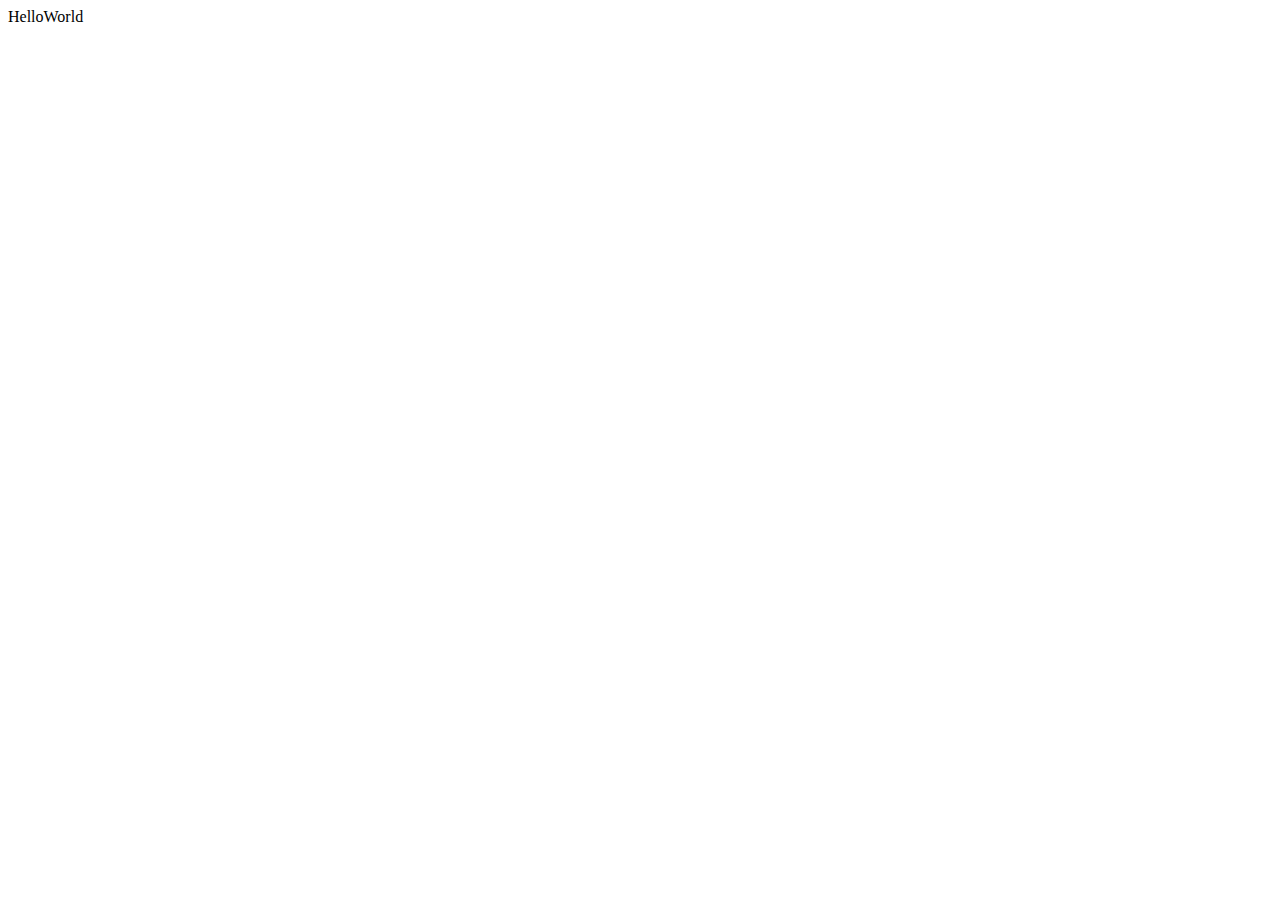
==== index.html @ ce4b04bb "test001" ====
<!DOCTYPE html>
<html lang="en">
<head>
    <meta charset="UTF-8">
    <meta name="viewport" content="width=device-width, initial-scale=1.0">
    <title>Test1.0</title>
</head>
<body>
    HelloWorld
</body>
</html>
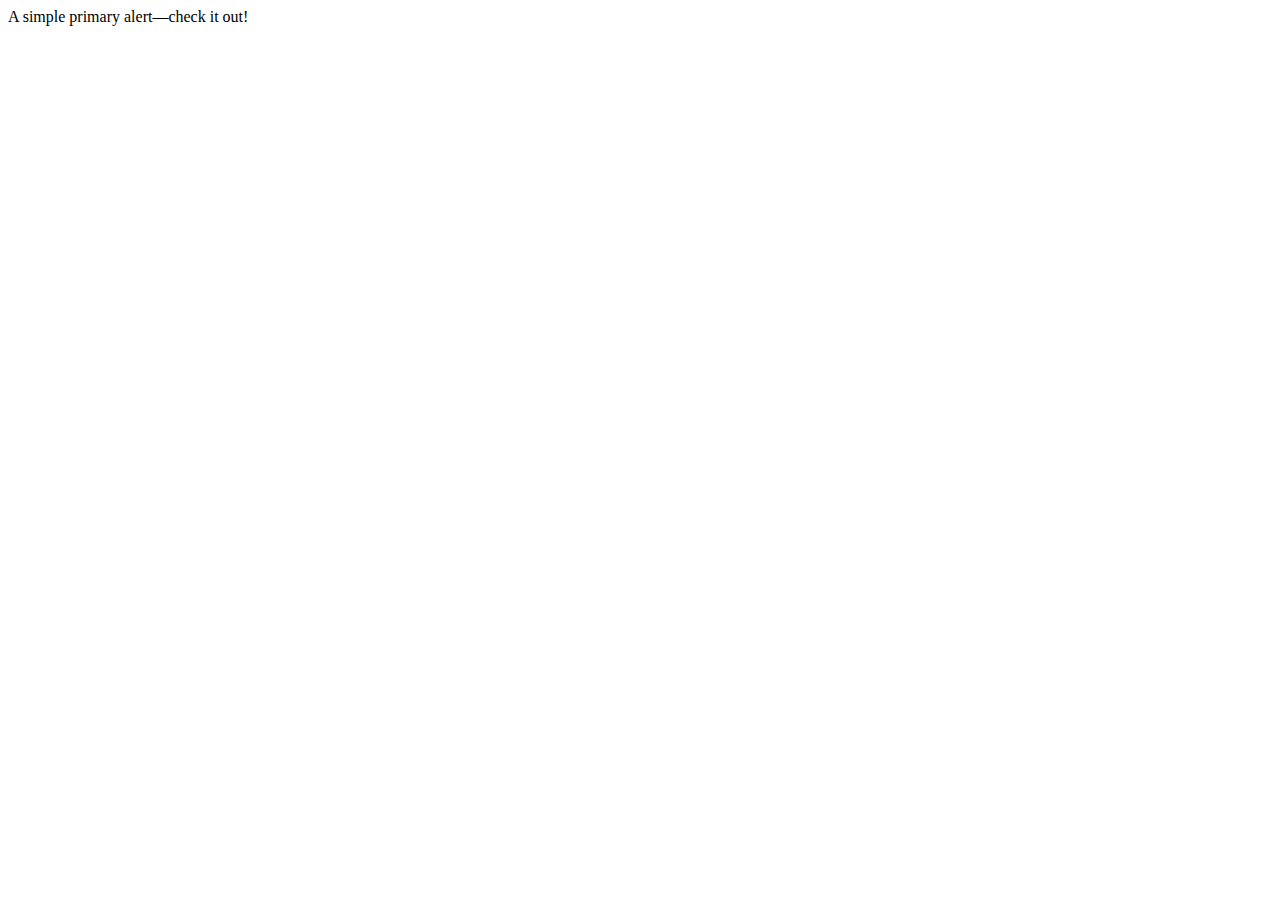
==== commit 337dca44: "'test002'" ====
--- a/index.html
+++ b/index.html
@@ -3,9 +3,16 @@
 <head>
     <meta charset="UTF-8">
     <meta name="viewport" content="width=device-width, initial-scale=1.0">
+    <link href="https://cdn.jsdelivr.net/npm/bootstrap@5.3.2/dist/css/bootstrap.min.css" rel="stylesheet"
+        integrity="sha384-T3c6CoIi6uLrA9TneNEoa7RxnatzjcDSCmG1MXxSR1GAsXEV/Dwwykc2MPK8M2HN" crossorigin="anonymous">
     <title>Test1.0</title>
 </head>
 <body>
-    HelloWorld
+    <div class="alert alert-primary" role="alert">
+        A simple primary alert—check it out!
+    </div>
+    <script src="https://cdn.jsdelivr.net/npm/bootstrap@5.3.2/dist/js/bootstrap.bundle.min.js"
+        integrity="sha384-C6RzsynM9kWDrMNeT87bh95OGNyZPhcTNXj1NW7RuBCsyN/o0jlpcV8Qyq46cDfL"
+        crossorigin="anonymous"></script>
 </body>
 </html>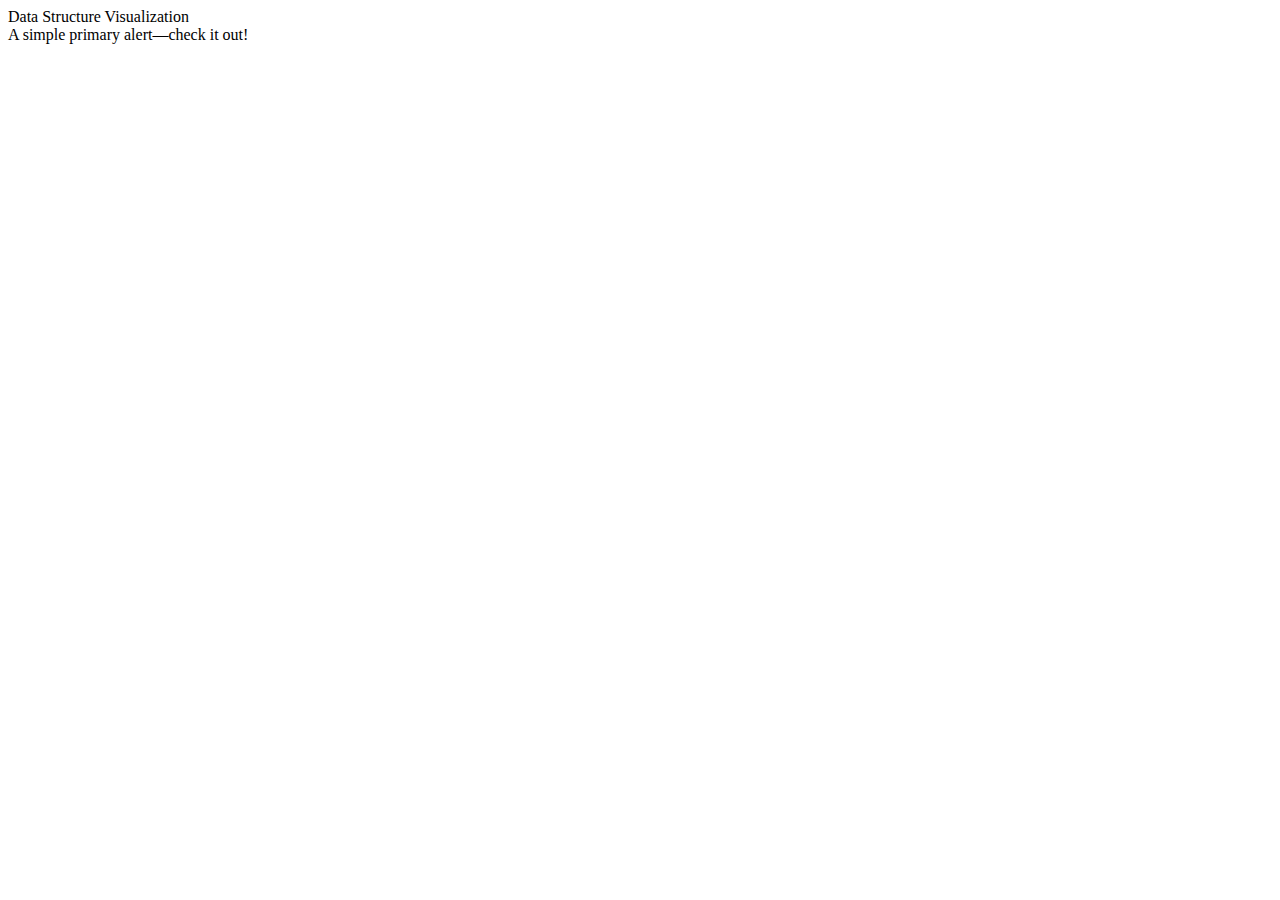
==== commit b3e32402: "'test003'" ====
--- a/index.html
+++ b/index.html
@@ -8,6 +8,7 @@
     <title>Test1.0</title>
 </head>
 <body>
+    <div class="fixed-top">Data Structure Visualization</div>
     <div class="alert alert-primary" role="alert">
         A simple primary alert—check it out!
     </div>
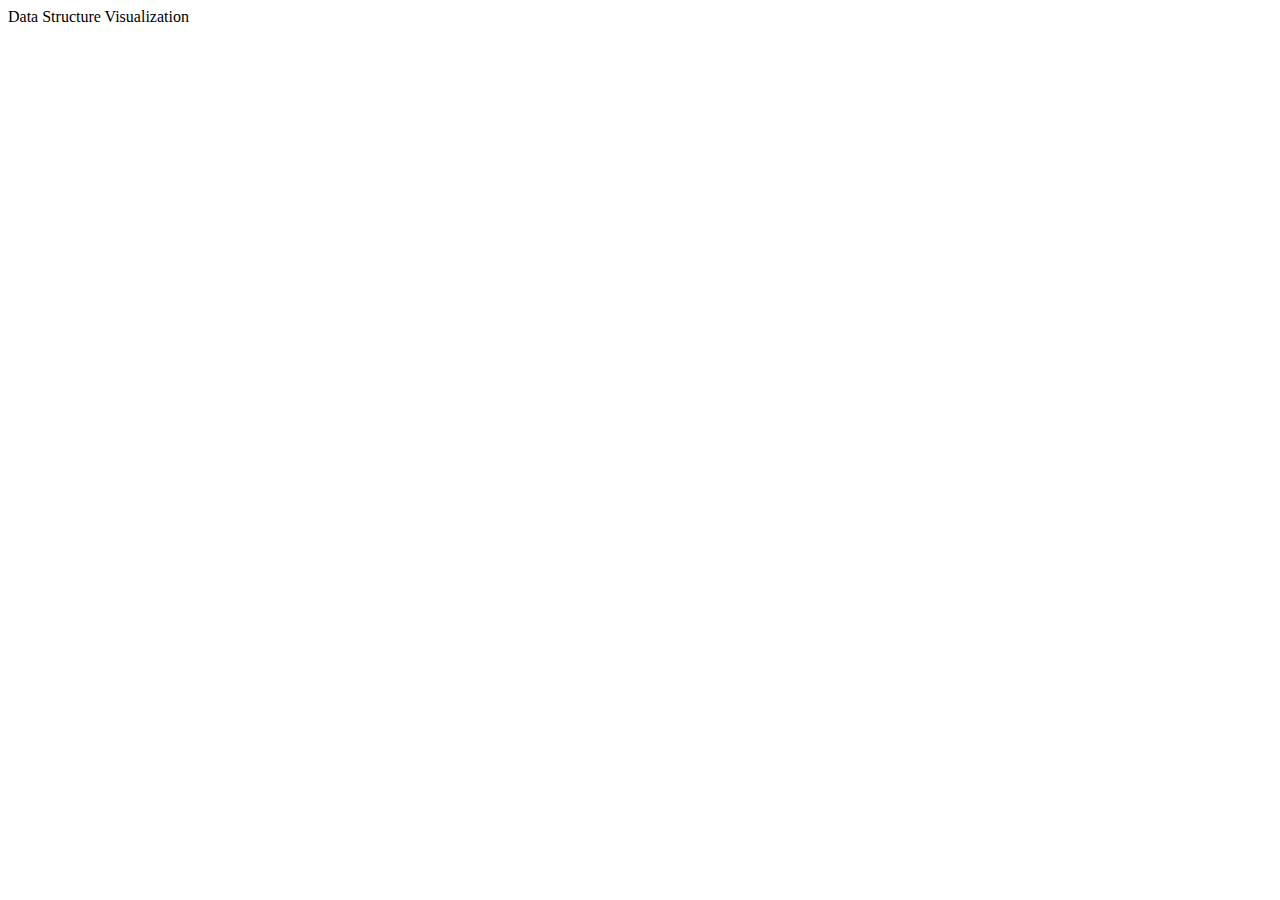
==== commit 943c1947: "'test004'" ====
--- a/index.html
+++ b/index.html
@@ -8,10 +8,14 @@
     <title>Test1.0</title>
 </head>
 <body>
-    <div class="fixed-top">Data Structure Visualization</div>
-    <div class="alert alert-primary" role="alert">
-        A simple primary alert—check it out!
+    <div class="container text-center">
+        <div class="row">
+            <div class="col">Data Structure Visualization</div>
+        </div>
+        
+        
     </div>
+    
     <script src="https://cdn.jsdelivr.net/npm/bootstrap@5.3.2/dist/js/bootstrap.bundle.min.js"
         integrity="sha384-C6RzsynM9kWDrMNeT87bh95OGNyZPhcTNXj1NW7RuBCsyN/o0jlpcV8Qyq46cDfL"
         crossorigin="anonymous"></script>
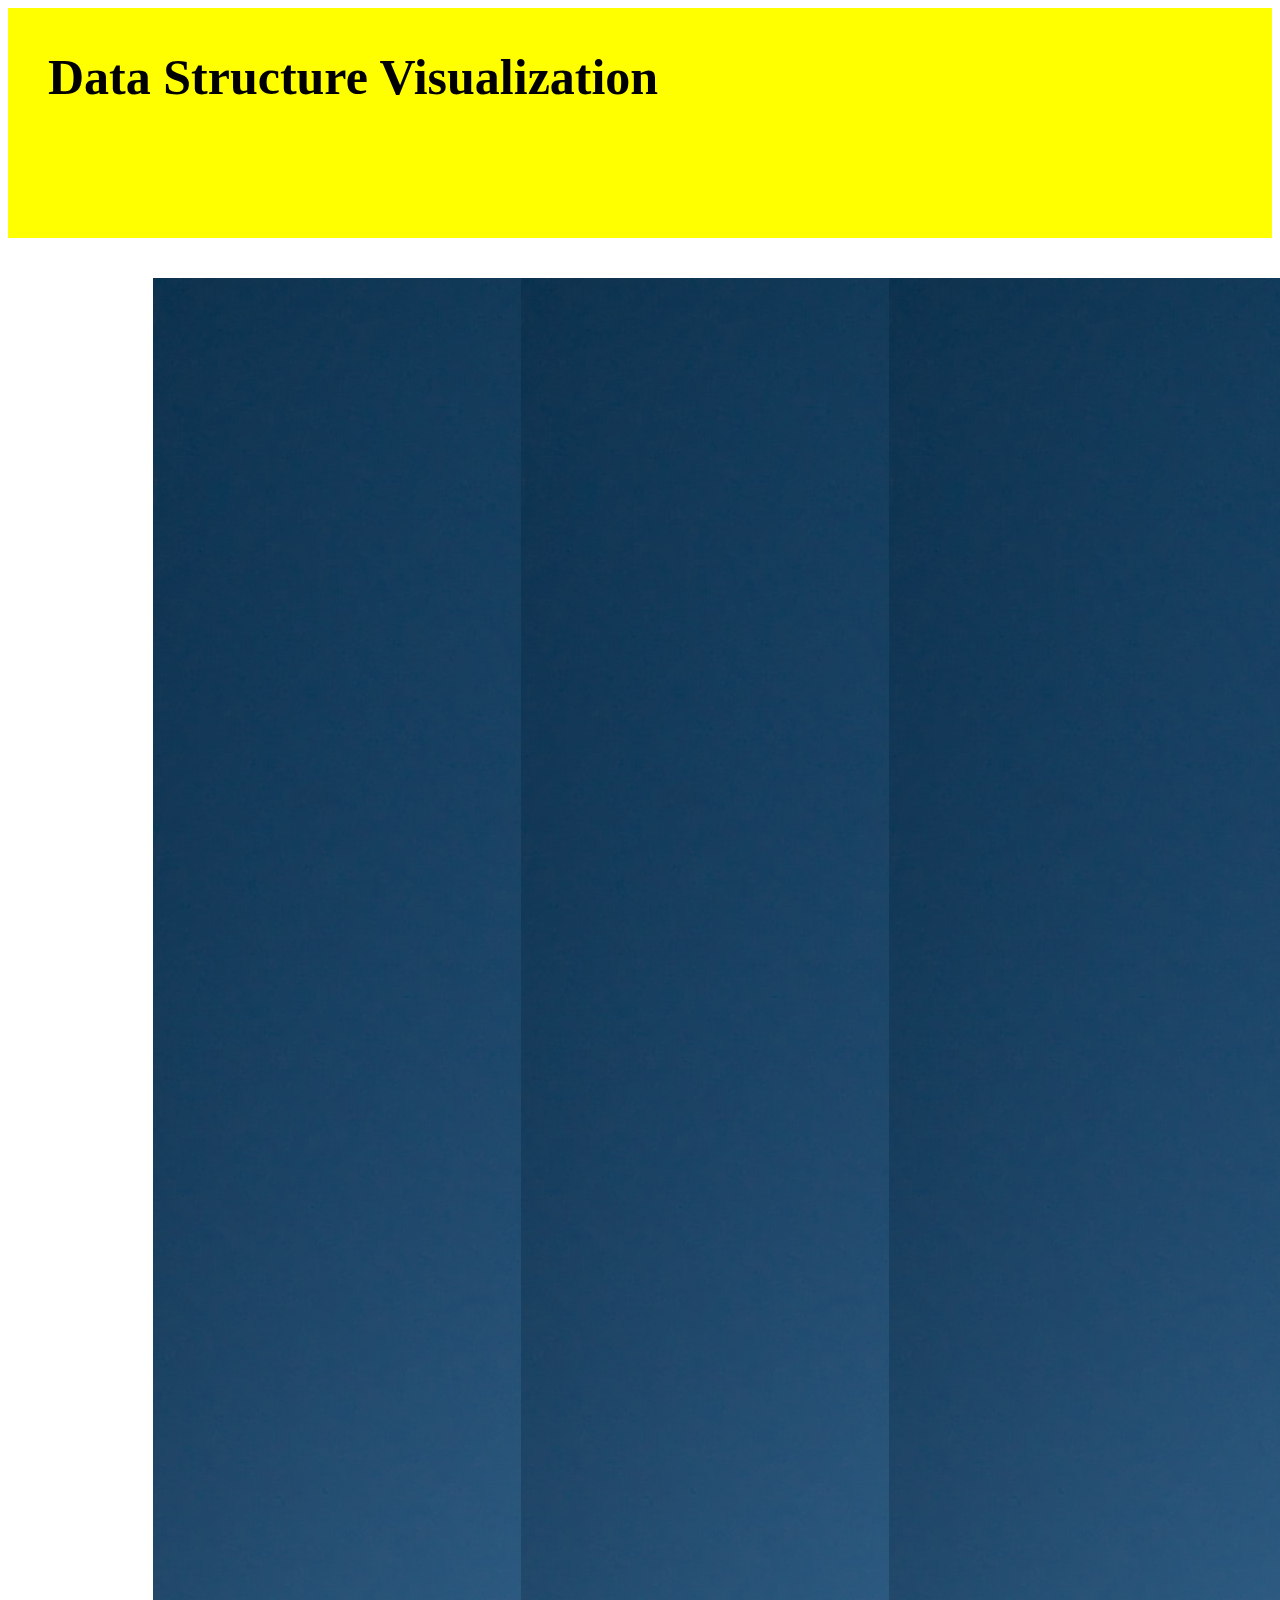
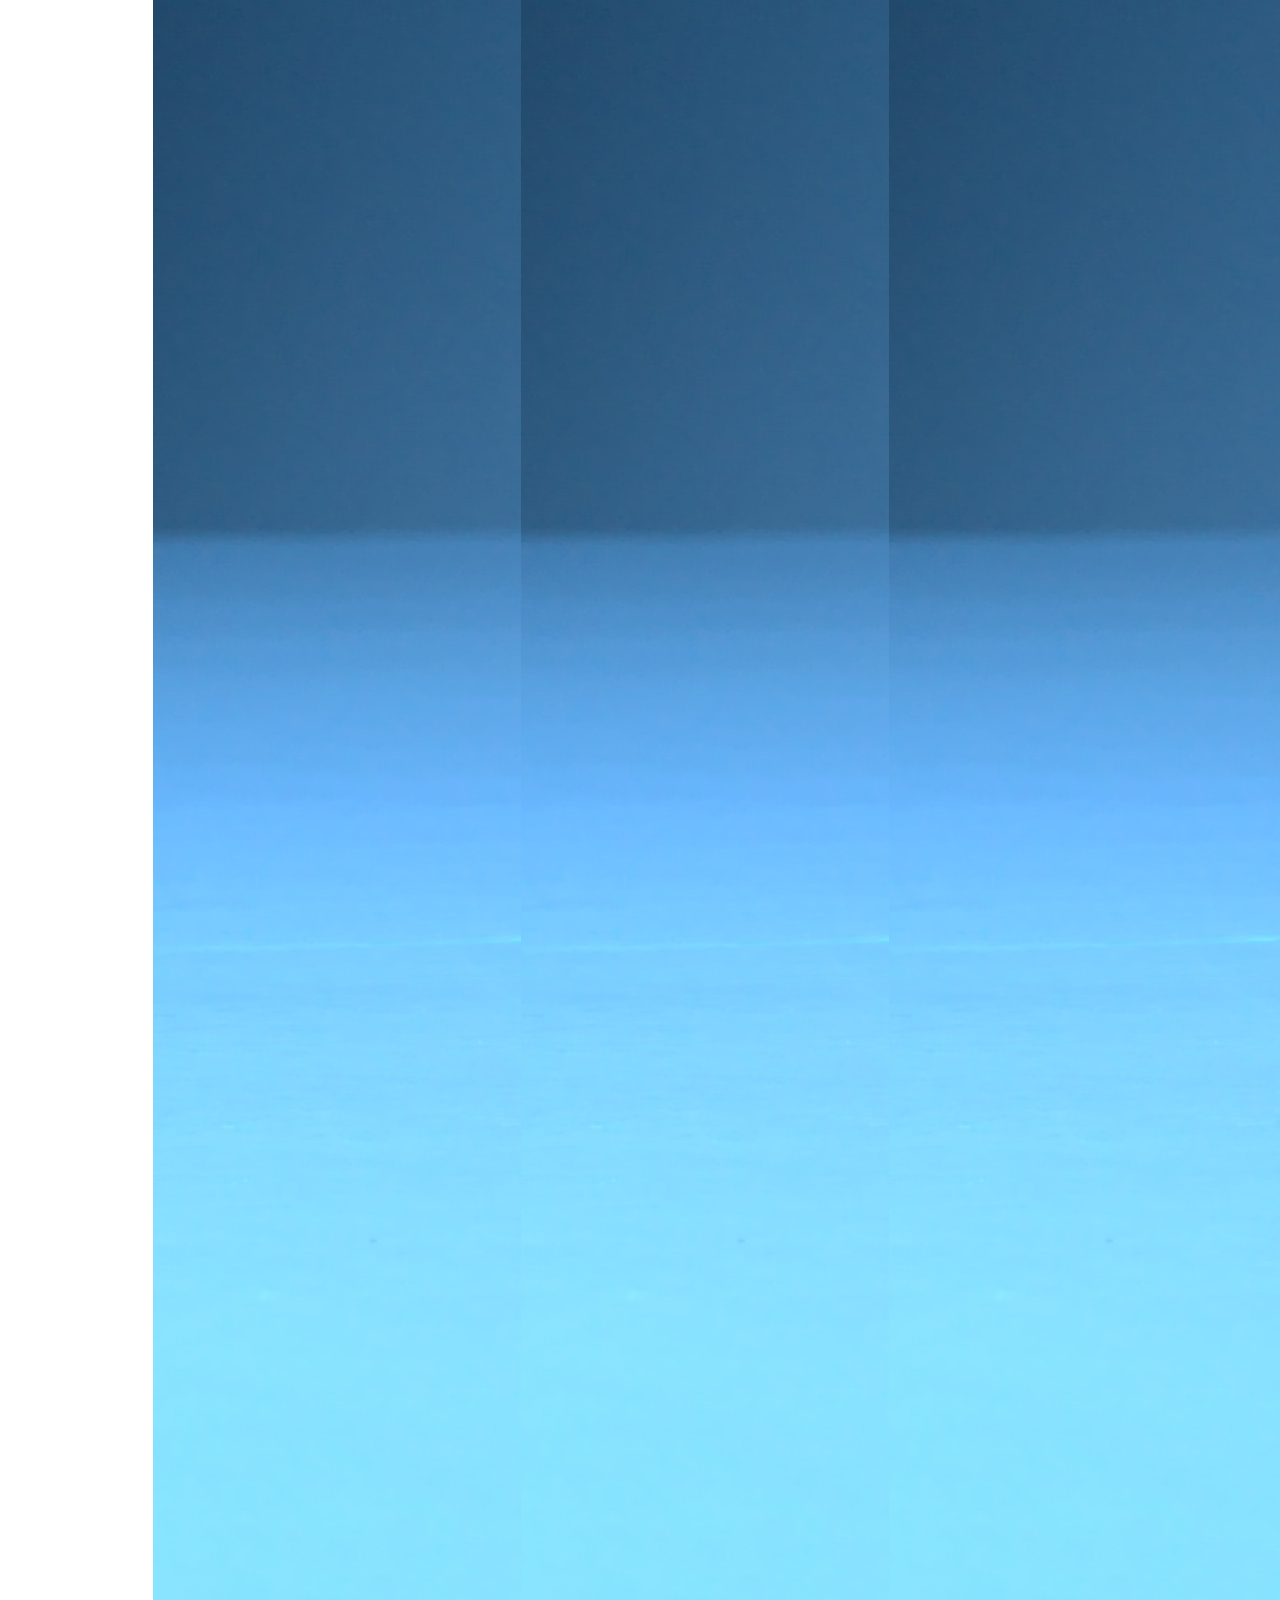
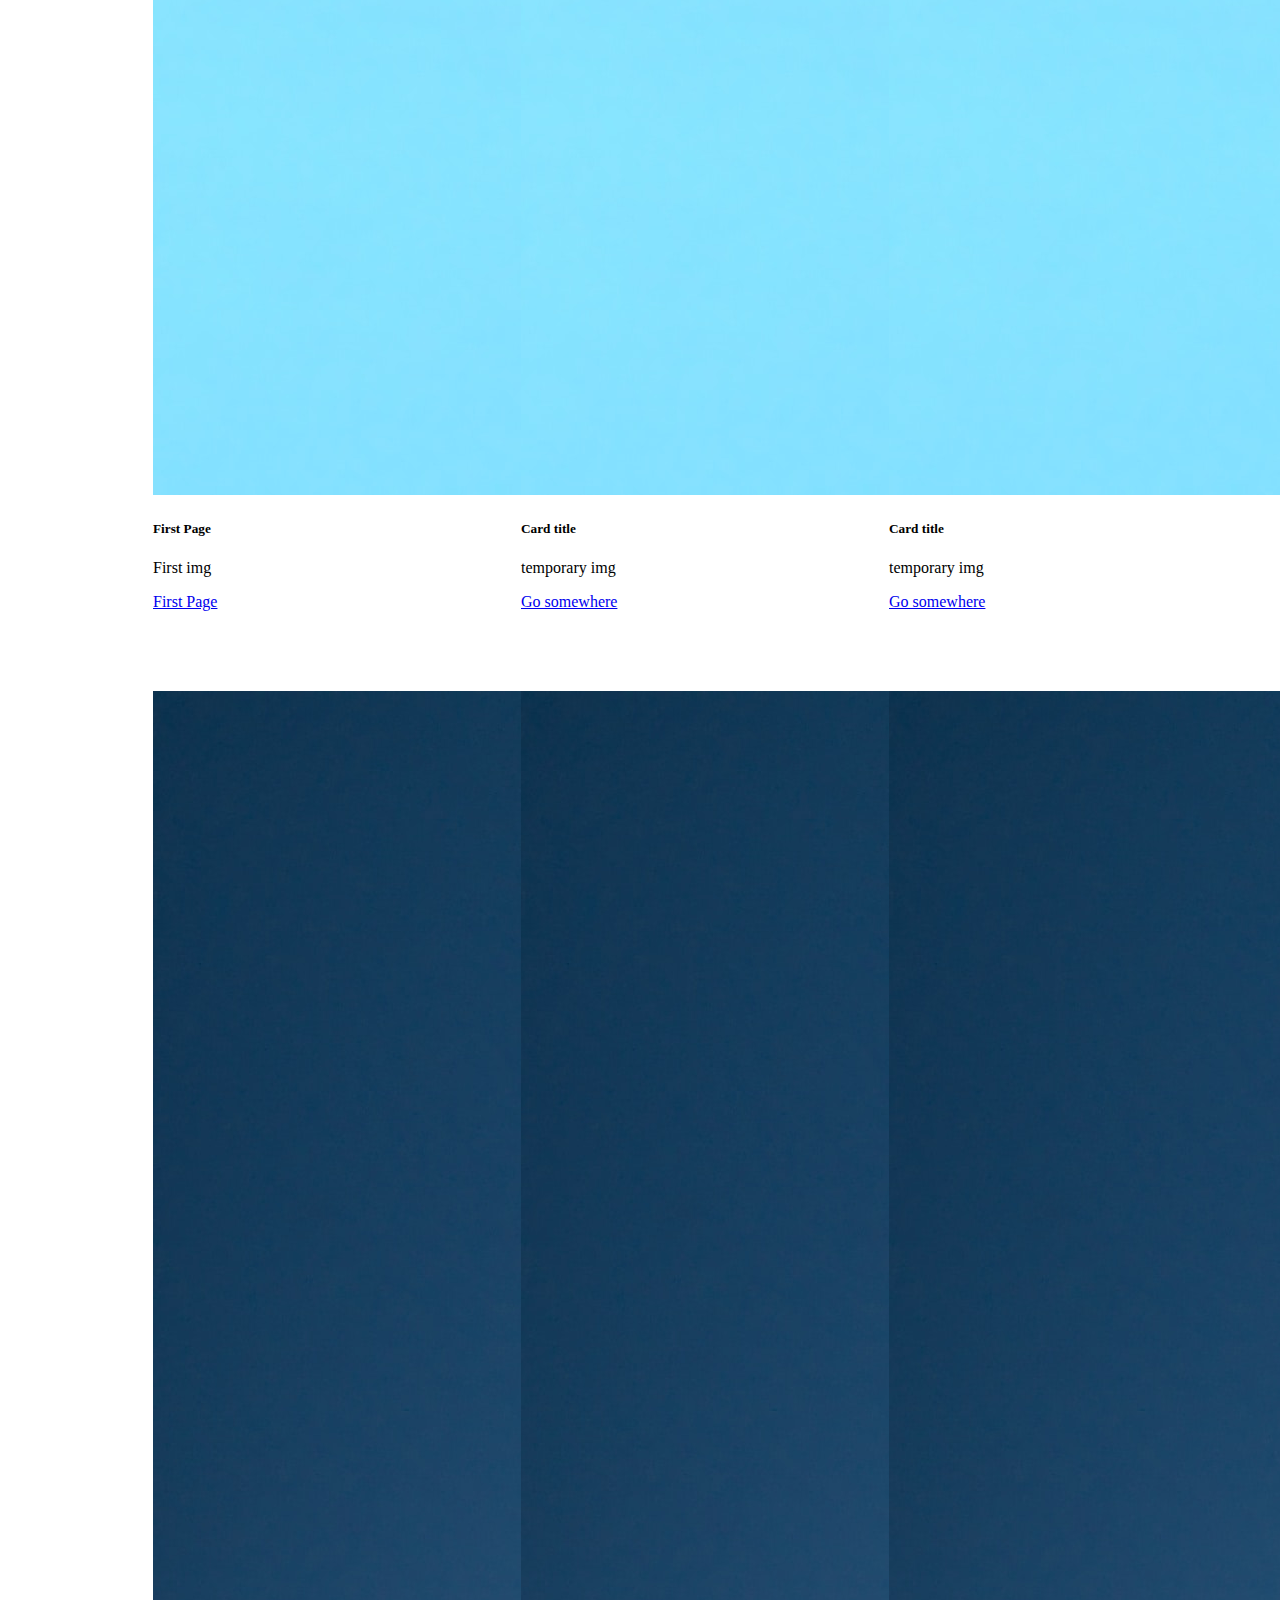
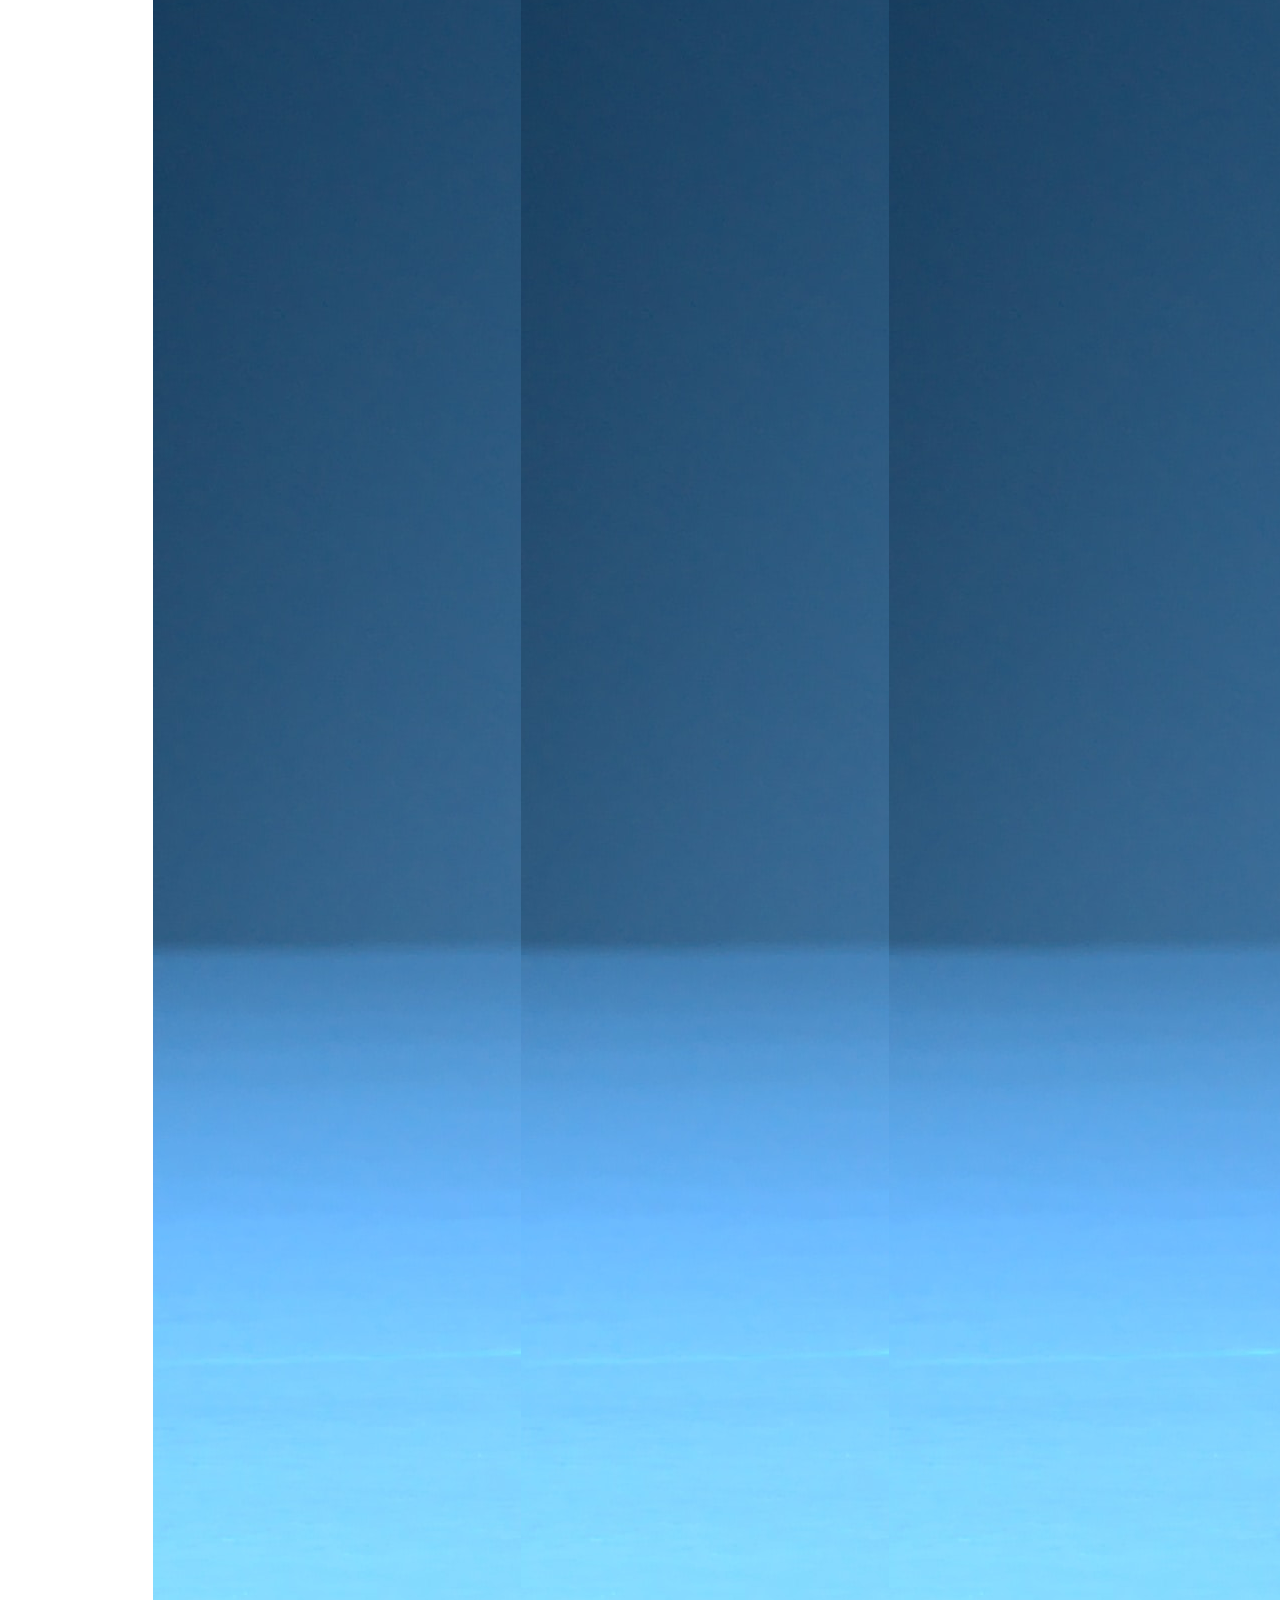
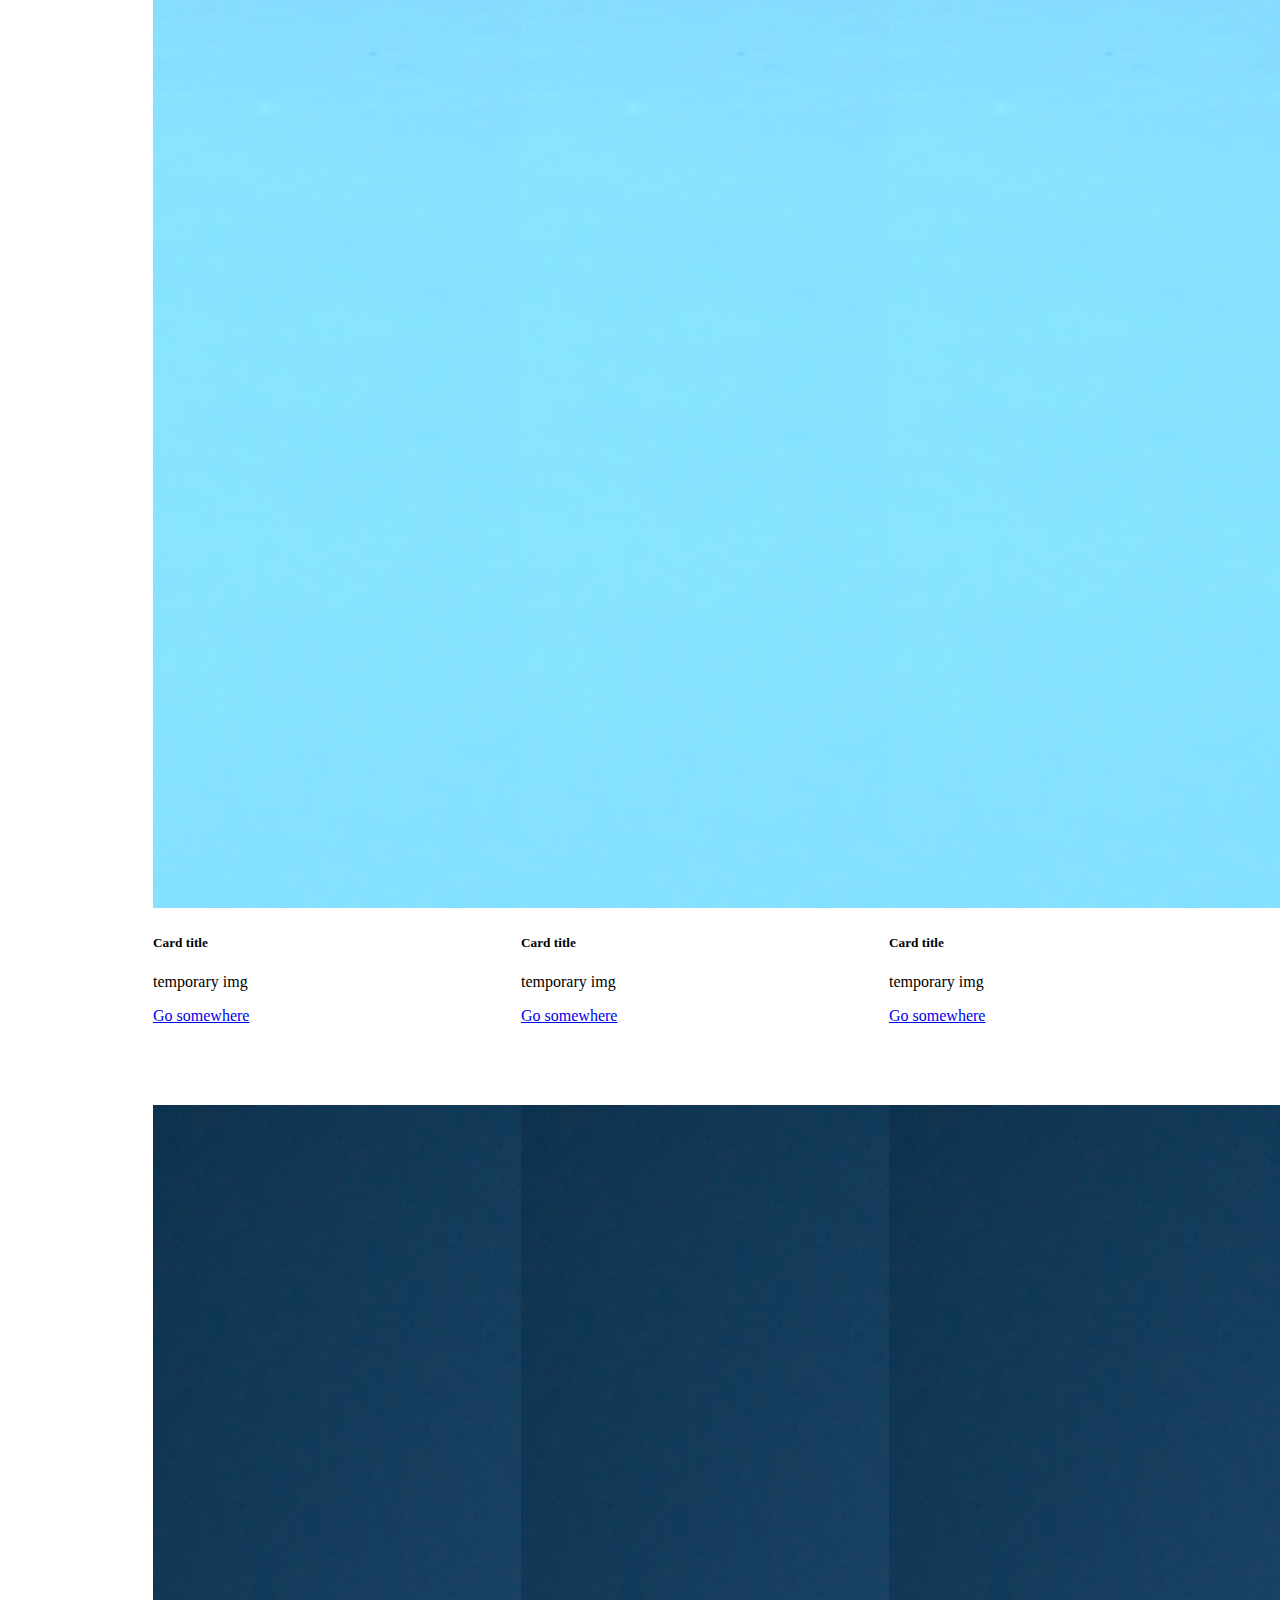
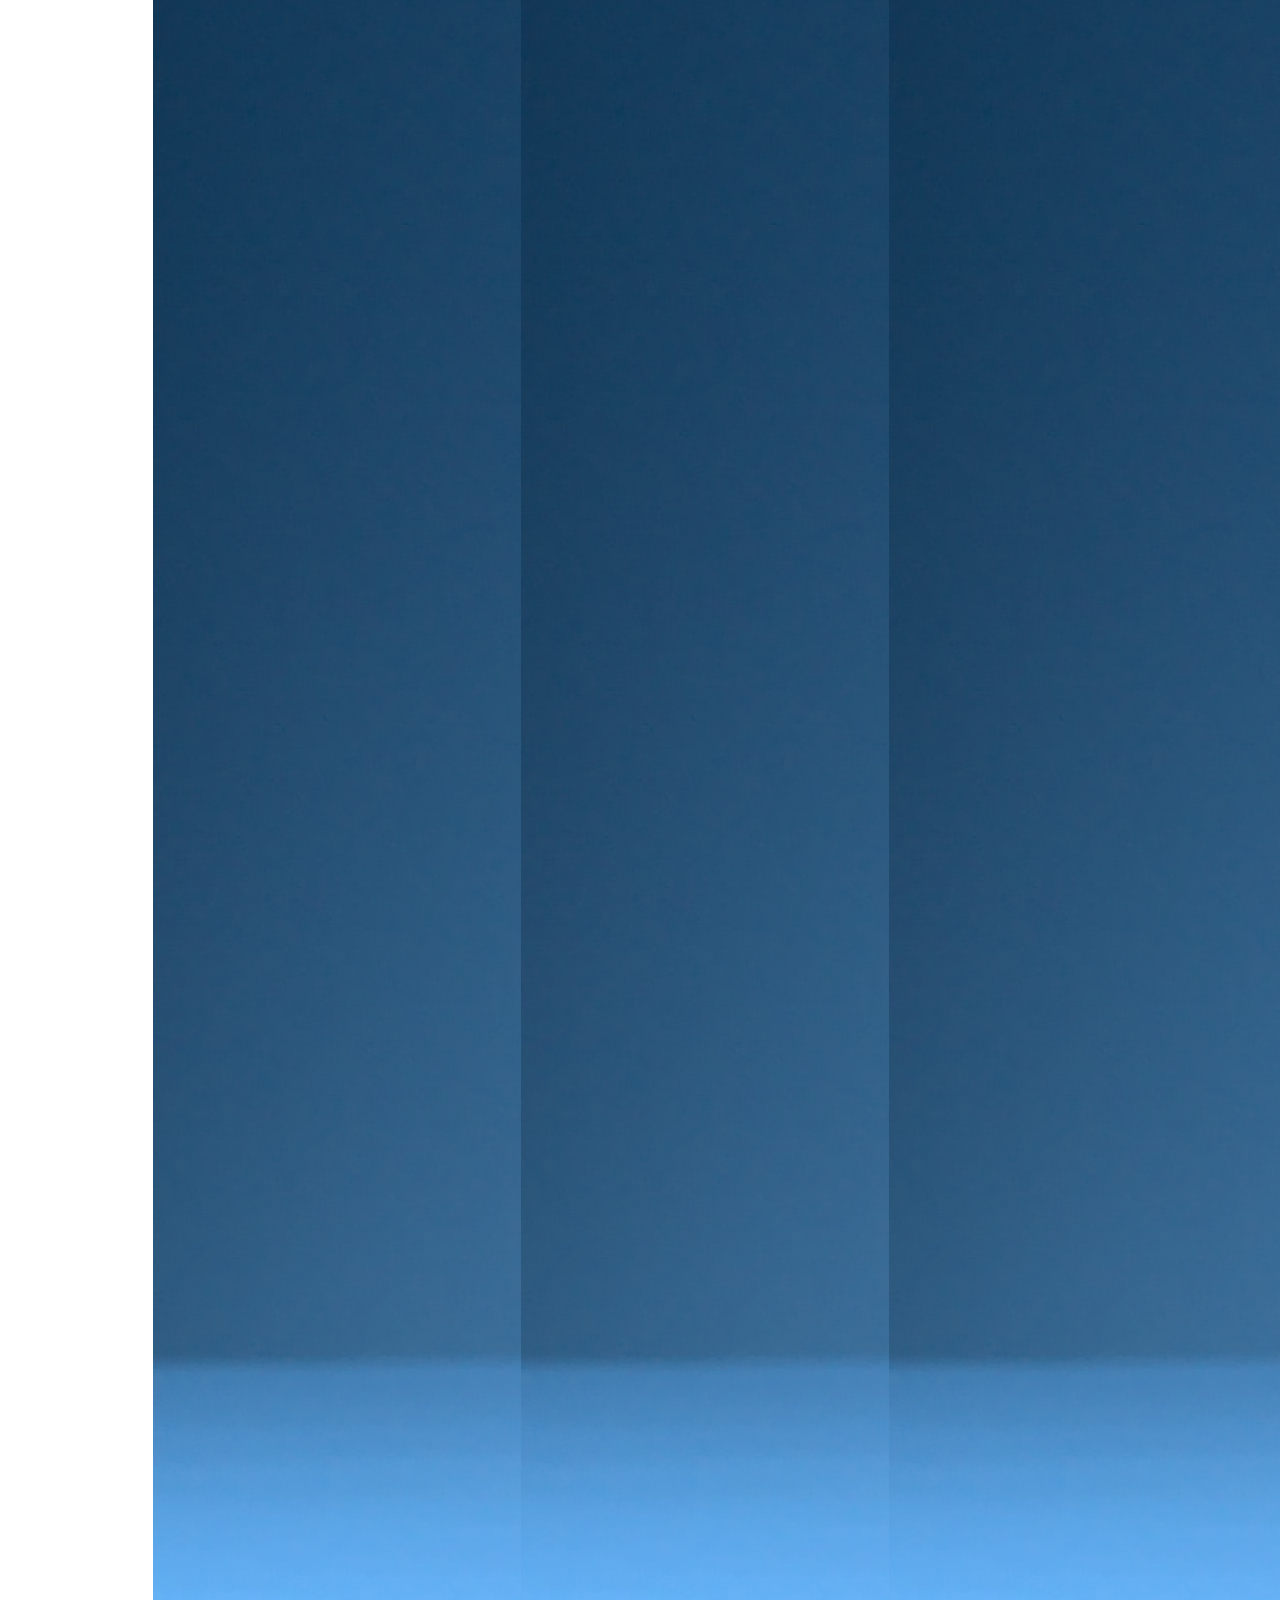
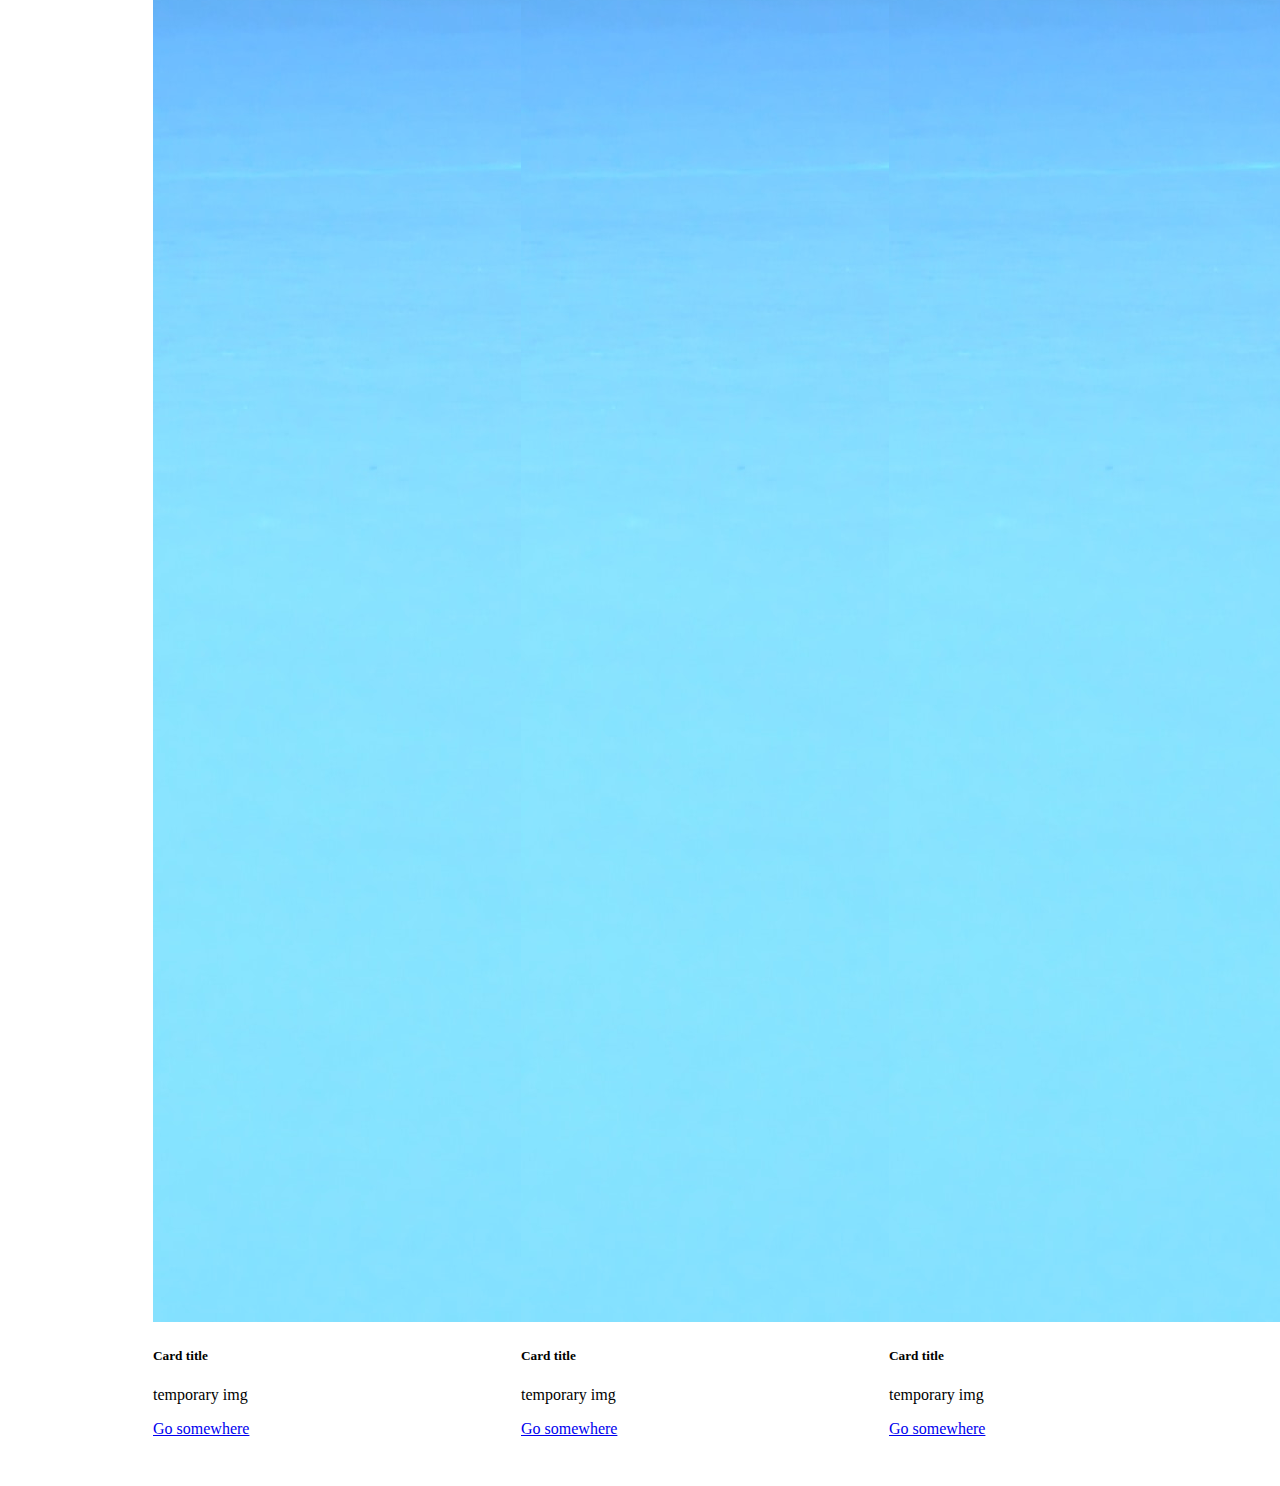
==== commit f93b3034: "12.12" ====
--- a/index.html
+++ b/index.html
@@ -5,19 +5,109 @@
     <meta name="viewport" content="width=device-width, initial-scale=1.0">
     <link href="https://cdn.jsdelivr.net/npm/bootstrap@5.3.2/dist/css/bootstrap.min.css" rel="stylesheet"
         integrity="sha384-T3c6CoIi6uLrA9TneNEoa7RxnatzjcDSCmG1MXxSR1GAsXEV/Dwwykc2MPK8M2HN" crossorigin="anonymous">
+    <link href="styles.css" rel="stylesheet">
     <title>Test1.0</title>
 </head>
 <body>
     <div class="container text-center">
         <div class="row">
-            <div class="col">Data Structure Visualization</div>
+            <div class="col" id="tit">Data Structure Visualization</div>
         </div>
         
         
+    </div>
+    <div class="container cards">
+    
+        <div class="card left_card" style="width: 18rem;">
+            <img src="img/square_img.jpg" class="card-img-top" alt="...">
+            <div class="card-body">
+                <h5 class="card-title">First Page</h5>
+                <p class="card-text">First img</p>
+                <a href="firstPage.html" class="btn btn-primary">First Page</a>
+            </div>
+        </div>
+        <div class="card" style="width: 18rem;">
+            <img src="img/square_img.jpg" class="card-img-top" alt="...">
+            <div class="card-body">
+                <h5 class="card-title">Card title</h5>
+                <p class="card-text">temporary img</p>
+                <a href="#" class="btn btn-primary">Go somewhere</a>
+            </div>
+        </div>
+        <div class="card" style="width: 18rem;">
+            <img src="img/square_img.jpg" class="card-img-top" alt="...">
+            <div class="card-body">
+                <h5 class="card-title">Card title</h5>
+                <p class="card-text">temporary img</p>
+                <a href="#" class="btn btn-primary">Go somewhere</a>
+            </div>
+        </div>
+    </div>
+    <div class="container cards">
+    
+        <div class="card left_card" style="width: 18rem;">
+            <img src="img/square_img.jpg" class="card-img-top" alt="...">
+            <div class="card-body">
+                <h5 class="card-title">Card title</h5>
+                <p class="card-text">temporary img</p>
+                <a href="#" class="btn btn-primary">Go somewhere</a>
+            </div>
+        </div>
+        <div class="card" style="width: 18rem;">
+            <img src="img/square_img.jpg" class="card-img-top" alt="...">
+            <div class="card-body">
+                <h5 class="card-title">Card title</h5>
+                <p class="card-text">temporary img</p>
+                <a href="#" class="btn btn-primary">Go somewhere</a>
+            </div>
+        </div>
+        <div class="card" style="width: 18rem;">
+            <img src="img/square_img.jpg" class="card-img-top" alt="...">
+            <div class="card-body">
+                <h5 class="card-title">Card title</h5>
+                <p class="card-text">temporary img</p>
+                <a href="#" class="btn btn-primary">Go somewhere</a>
+            </div>
+        </div>
+    
+    
+    
+    </div>
+    <div class="container cards">
+    
+        <div class="card left_card" style="width: 18rem;">
+            <img src="img/square_img.jpg" class="card-img-top" alt="...">
+            <div class="card-body">
+                <h5 class="card-title">Card title</h5>
+                <p class="card-text">temporary img</p>
+                <a href="#" class="btn btn-primary">Go somewhere</a>
+            </div>
+        </div>
+        <div class="card" style="width: 18rem;">
+            <img src="img/square_img.jpg" class="card-img-top" alt="...">
+            <div class="card-body">
+                <h5 class="card-title">Card title</h5>
+                <p class="card-text">temporary img</p>
+                <a href="#" class="btn btn-primary">Go somewhere</a>
+            </div>
+        </div>
+        <div class="card" style="width: 18rem;">
+            <img src="img/square_img.jpg" class="card-img-top" alt="...">
+            <div class="card-body">
+                <h5 class="card-title">Card title</h5>
+                <p class="card-text">temporary img</p>
+                <a href="#" class="btn btn-primary">Go somewhere</a>
+            </div>
+        </div>
+    
+    
+    
     </div>
     
     <script src="https://cdn.jsdelivr.net/npm/bootstrap@5.3.2/dist/js/bootstrap.bundle.min.js"
         integrity="sha384-C6RzsynM9kWDrMNeT87bh95OGNyZPhcTNXj1NW7RuBCsyN/o0jlpcV8Qyq46cDfL"
         crossorigin="anonymous"></script>
+
+    <script src="javascript.js"></script>
 </body>
 </html>--- a/styles.css
+++ b/styles.css
@@ -0,0 +1,47 @@
+#tit{
+    background-color: yellow;
+    height:150px;
+    padding:40px;
+    font-family: "Times New Roman", Times, serif;
+    font-size: 50px;
+    font-weight: bold;
+}
+
+.page_top{
+    background-color: yellow;
+    height: 80px;
+    padding: 20px;
+    font-family: "Times New Roman", Times, serif;
+    font-size: 30px;
+    font-weight: bold;
+}
+
+.cards {
+    display: flex;
+    flex-wrap: wrap;
+}
+
+
+
+.card{
+    margin: 40px;
+}
+
+.left_card{
+    margin-left:145px;
+}
+
+.VisualizationPart{
+    background-color: blue;
+    height: 500px;
+}
+
+.AlgorithmPart{
+    background-color: green;
+    height: 500px;
+}
+
+.toolbox{
+    background-color: red;
+    height:130px;
+}